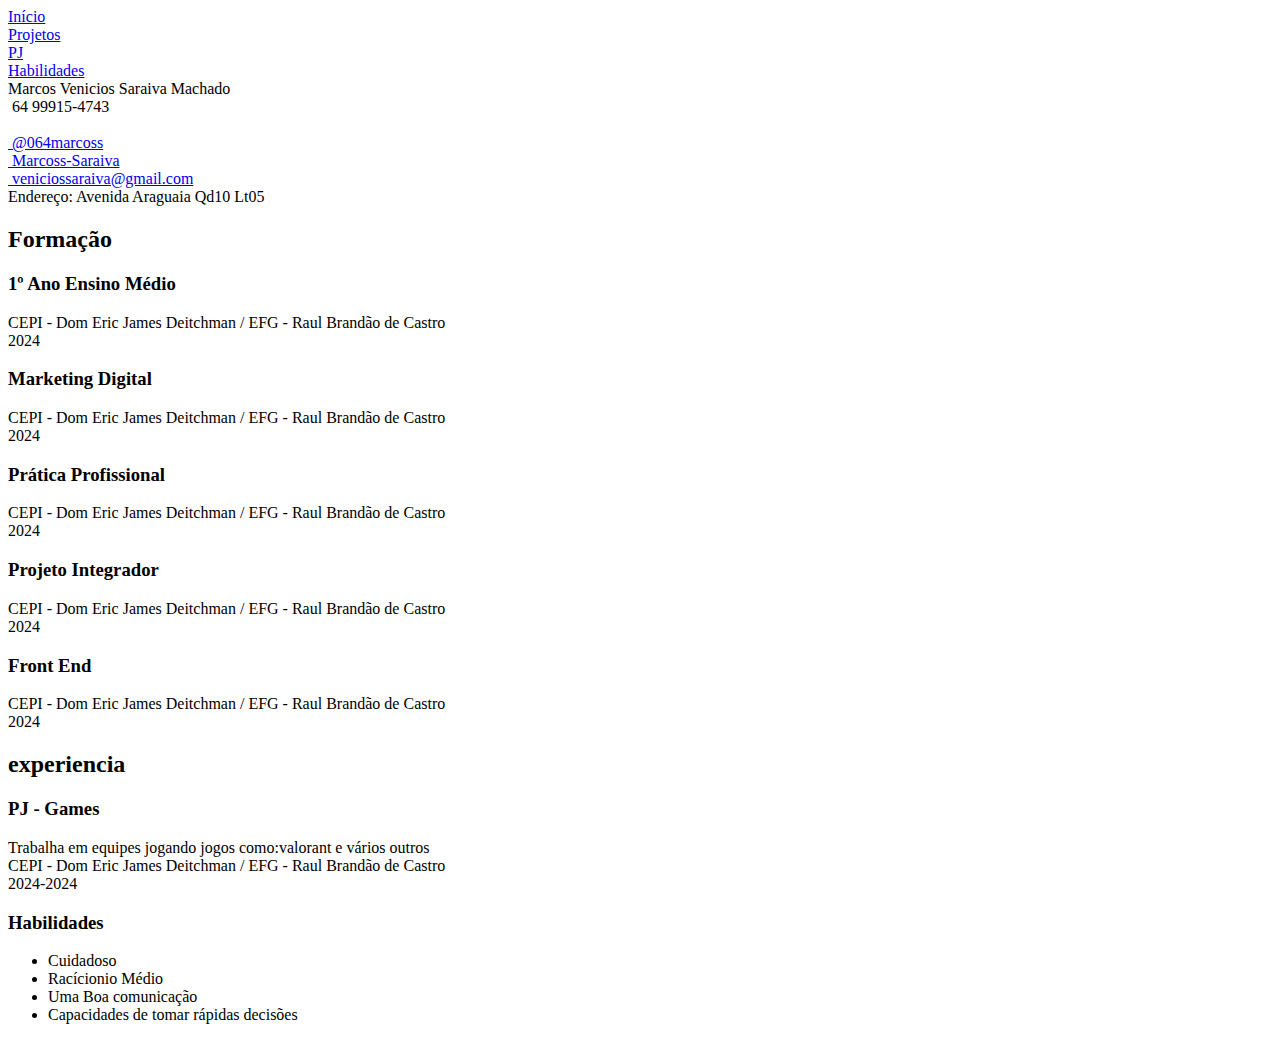
==== index.html @ 20fd7fb6 "Add files via upload" ====
<!DOCTYPE html>
<html lang="pt-br">
<head>
    <meta charset="UTF-8">
    <meta name="viewport" content="width=device-width, initial-scale=1.0">
    <title>Marcos Venicius Saraiva Machado</title>
    <link rel="shortcut icon" href="/imagens/Favicom.jpg" type="image/x-icon">
    <link rel="stylesheet" href="css/Bloco.css">
    <link rel="stylesheet" href="css/textos.css">
    <link rel="stylesheet" href="css/menu.css">
</head>
<body>
    <div id="conteudo">
        <div id="navegacao">
            <nav>
                <a href="index.html"><div class="menu">Início</div></a>
                <a href="projetos.html"><div class="menu">Projetos</div></a>
                <a href="PJ.html"><div class="menu">PJ</div></a>
                <a href="Habilidades.html"><div class="menu">Habilidades</div></a>
            </nav>
        </div>
        <div id="pessoal">
            <div id="nome">Marcos Venicios Saraiva Machado</div>
            <div id="dados">
                <a id="https://wa.me/64999154743/?text='Olá! Gostei do seu currículo'" target="_blank" id="zap"></a>
                <img src="/imagens/Whatsapp.png" width="20px" alt="">
                 64 99915-4743 <br>
            <a><br>
            <a href="https://www.instagram.com/064marcoss" target="blank" id="insta">
                <img src="/imagens/Instagram.jpg" width="20px" alt="">
                @064marcoss
            </a><br>
            <a href="https://github.com/Marcoss-Saraiva/Portf-lio2k24" target="_blank" id="git">
                <img src="/imagens/github.png" width="20px" alt="">
                Marcoss-Saraiva
            </a><br>
            <a href="mailto: email:veniciossaraiva@gmail.com" target="_blank" id="git">
                <img src="/imagens/mail.png" width="20px" alt="">
                veniciossaraiva@gmail.com
                </a><br>

                Endereço: Avenida Araguaia Qd10 Lt05 
            </div>
        </div>
        <h2>Formação</h2>
        <div id="formação" class="flexível">
            
            <div class="bloco">
                <h3>1º Ano Ensino Médio</h3>
                <p>
                    CEPI - Dom Eric James Deitchman / EFG - Raul Brandão de Castro<br>
                    2024
                </p>
            </div>
            <div class="bloco">
                <h3>Marketing Digital</h3>
                <p>
                    CEPI - Dom Eric James Deitchman / EFG - Raul Brandão de Castro <br>
                    2024
                </p>
            </div>
            <div class="bloco">
                <h3>Prática Profissional</h3>
                <p>
                    CEPI - Dom Eric James Deitchman / EFG - Raul Brandão de Castro <br>
                    2024
                </p>
                </div>
                <div class="bloco">
                    <h3>Projeto Integrador</h3>
                    <p>
                        CEPI - Dom Eric James Deitchman / EFG - Raul Brandão de Castro <br>
                        2024
                    </p>
                    </div>
                <div class="bloco">
                    <h3>Front End</h3>
                    <p>
                        CEPI - Dom Eric James Deitchman / EFG - Raul Brandão de Castro <br>
                        2024
                    </p>
            </div>
      </div>
      <div id="experiência">
        <h2>experiencia</h2>
        <div class="bloco">
        <h3>PJ - Games </h3>
        <p>Trabalha em equipes jogando jogos como:valorant e vários outros<br>
            CEPI - Dom Eric James Deitchman / EFG - Raul Brandão de Castro <br>
            2024-2024
           </p> 
       </div>
    </div>
    <div id="habilidades">
        <h3>Habilidades</h3>
        <ul>
            <li>Cuidadoso</li>
            <li>Racícionio Médio</li>
            <li>Uma Boa comunicação</li>
            <li>Capacidades de tomar rápidas decisões</li>
        </ul>
     </div>
    </div>
</body>
</html>
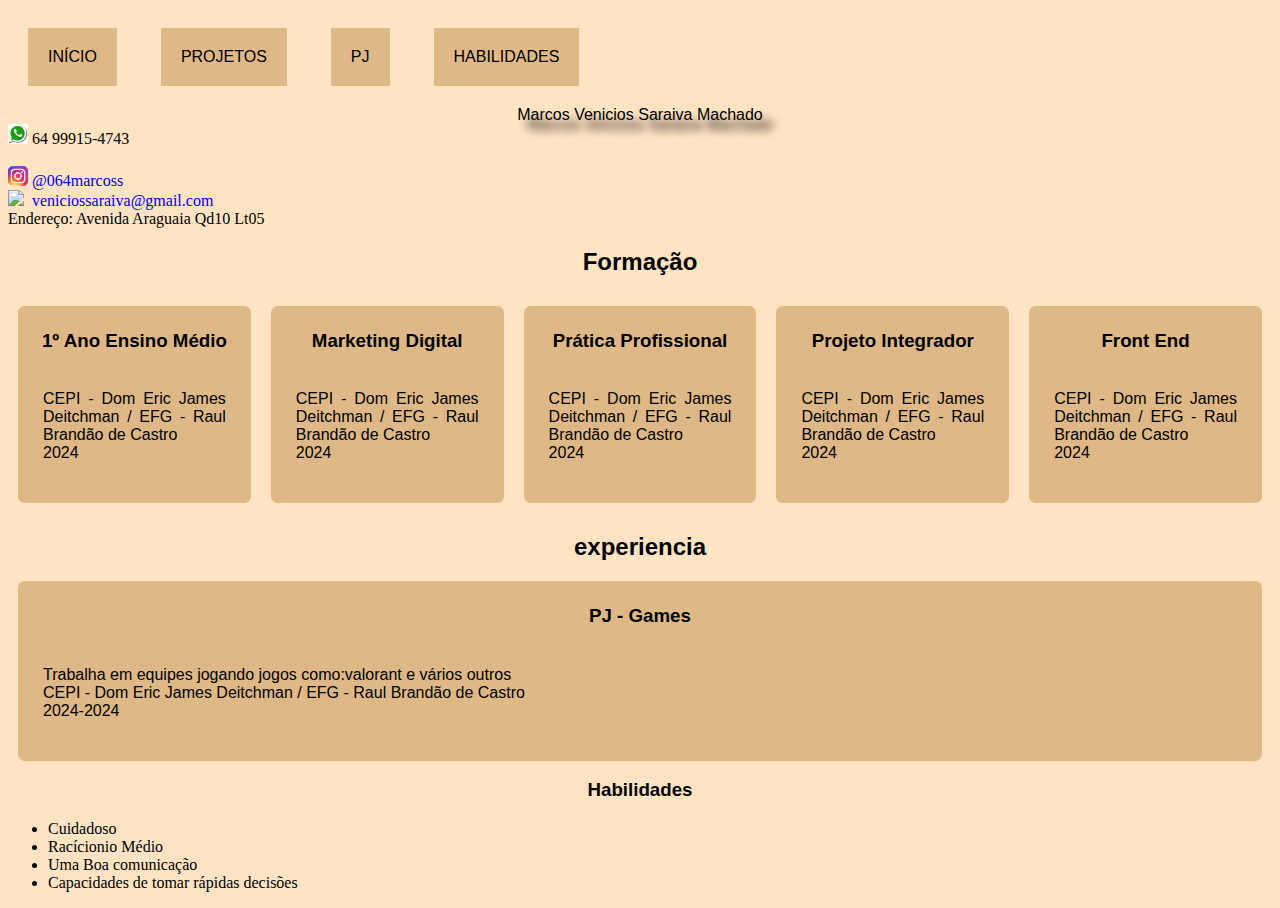
==== commit 6fbb5555: "Update index.html" ====
--- a/index.html
+++ b/index.html
@@ -4,10 +4,10 @@
     <meta charset="UTF-8">
     <meta name="viewport" content="width=device-width, initial-scale=1.0">
     <title>Marcos Venicius Saraiva Machado</title>
-    <link rel="shortcut icon" href="/imagens/Favicom.jpg" type="image/x-icon">
-    <link rel="stylesheet" href="css/Bloco.css">
-    <link rel="stylesheet" href="css/textos.css">
-    <link rel="stylesheet" href="css/menu.css">
+    <link rel="shortcut icon" href=Favicom.jpg" type="image/x-icon">
+    <link rel="stylesheet" href="Bloco.css">
+    <link rel="stylesheet" href="textos.css">
+    <link rel="stylesheet" href="menu.css">
 </head>
 <body>
     <div id="conteudo">
@@ -23,19 +23,18 @@
             <div id="nome">Marcos Venicios Saraiva Machado</div>
             <div id="dados">
                 <a id="https://wa.me/64999154743/?text='Olá! Gostei do seu currículo'" target="_blank" id="zap"></a>
-                <img src="/imagens/Whatsapp.png" width="20px" alt="">
+                <img src="Whatsapp.png" width="20px" alt="">
                  64 99915-4743 <br>
             <a><br>
             <a href="https://www.instagram.com/064marcoss" target="blank" id="insta">
-                <img src="/imagens/Instagram.jpg" width="20px" alt="">
+                <img src="Instagram.jpg" width="20px" alt="">
                 @064marcoss
             </a><br>
             <a href="https://github.com/Marcoss-Saraiva/Portf-lio2k24" target="_blank" id="git">
-                <img src="/imagens/github.png" width="20px" alt="">
-                Marcoss-Saraiva
+                <img src="
             </a><br>
             <a href="mailto: email:veniciossaraiva@gmail.com" target="_blank" id="git">
-                <img src="/imagens/mail.png" width="20px" alt="">
+                <img src=mail.png" width="20px" alt="">
                 veniciossaraiva@gmail.com
                 </a><br>
 
@@ -102,4 +101,4 @@
      </div>
     </div>
 </body>
-</html>+</html>
--- a/Bloco.css
+++ b/Bloco.css
@@ -0,0 +1,19 @@
+.flexível{
+    display: flex;
+}
+.bloco{
+    background-color: burlywood;
+    flex: 1 1 30px;
+    margin: 10px;
+    padding: 5px;
+    min-width: 200px;
+    border-radius: 5pt;
+    transition: 1s;
+}
+
+h3, p { text-align: center;}
+.bloco:hover{
+    flex: 1 1 500px;
+    background-color: rgb(255, 255, 255);
+    transition: 1s;
+}
--- a/textos.css
+++ b/textos.css
@@ -0,0 +1,21 @@
+h1, h2, h3, p{
+    font-family: 'Franklin Gothic Medium', 'Arial Narrow', Arial, sans-serif;
+}
+#nome{
+    text-align: center;
+    text-transform: 2.5rem;
+    font-family: Arial, Helvetica, sans-serif;
+    text-shadow: 10px 10px 10px rgb(0, 0, 0);
+    color: rgb(0, 0, 0);
+}
+h1, h2, h3{
+    width: 100%;
+    text-align: center;
+}
+p{
+    text-align: justify;
+    padding: 15pt;
+}
+a{
+    text-decoration: none;
+}--- a/menu.css
+++ b/menu.css
@@ -0,0 +1,26 @@
+body{
+    background-color: bisque;
+}
+#navegação{
+    width: 100%;
+    background-color: rgb(0, 0, 0);
+    display: inline-flex;
+    
+    
+}
+.menu{
+    background-color: burlywood;
+     padding: 15pt;
+     margin: 15pt;
+     transition: 1s;
+     text-transform: uppercase;
+     color: black;
+     font-family: Arial, Helvetica, sans-serif;
+     display: inline-flex;
+}
+.menu:hover{
+    background-color: rgb(255, 255, 255);
+    color: rgb(0, 0, 0);
+    transition: 1s;
+    border-radius: 5pt;
+}
